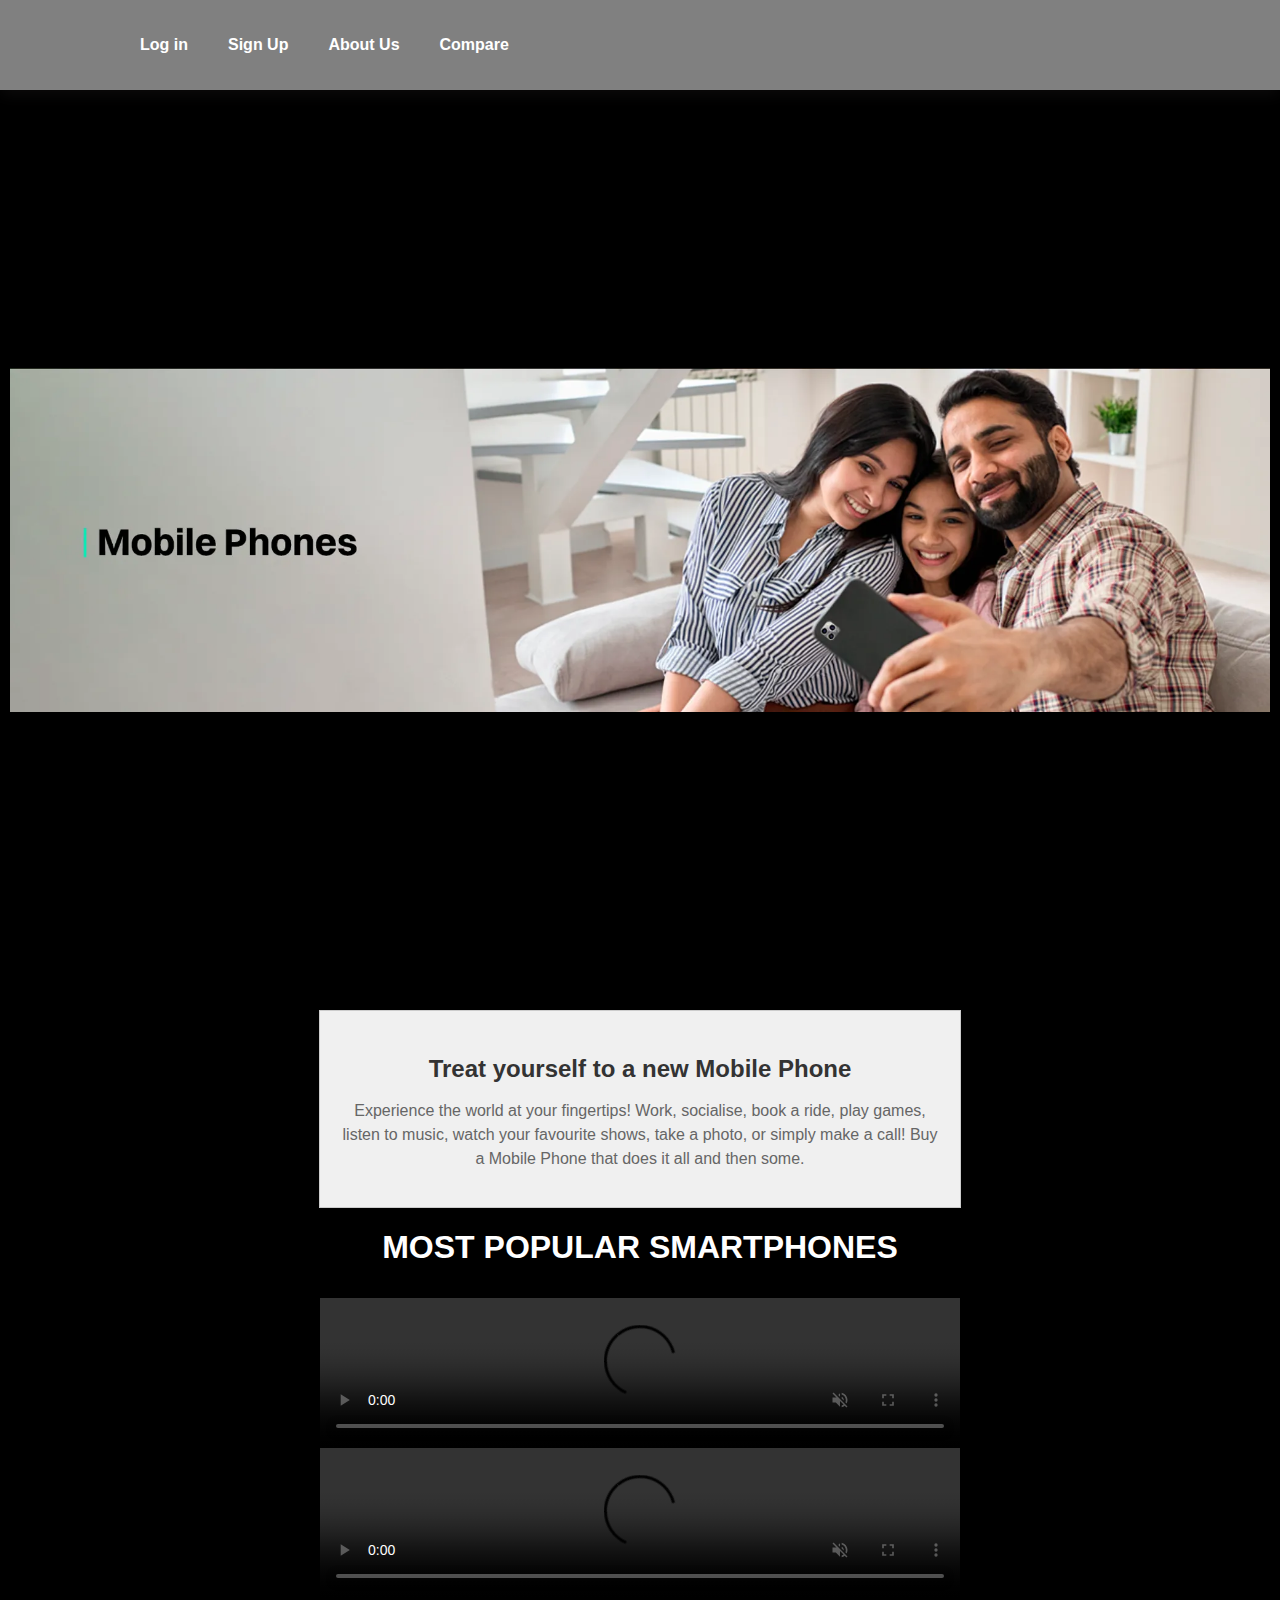
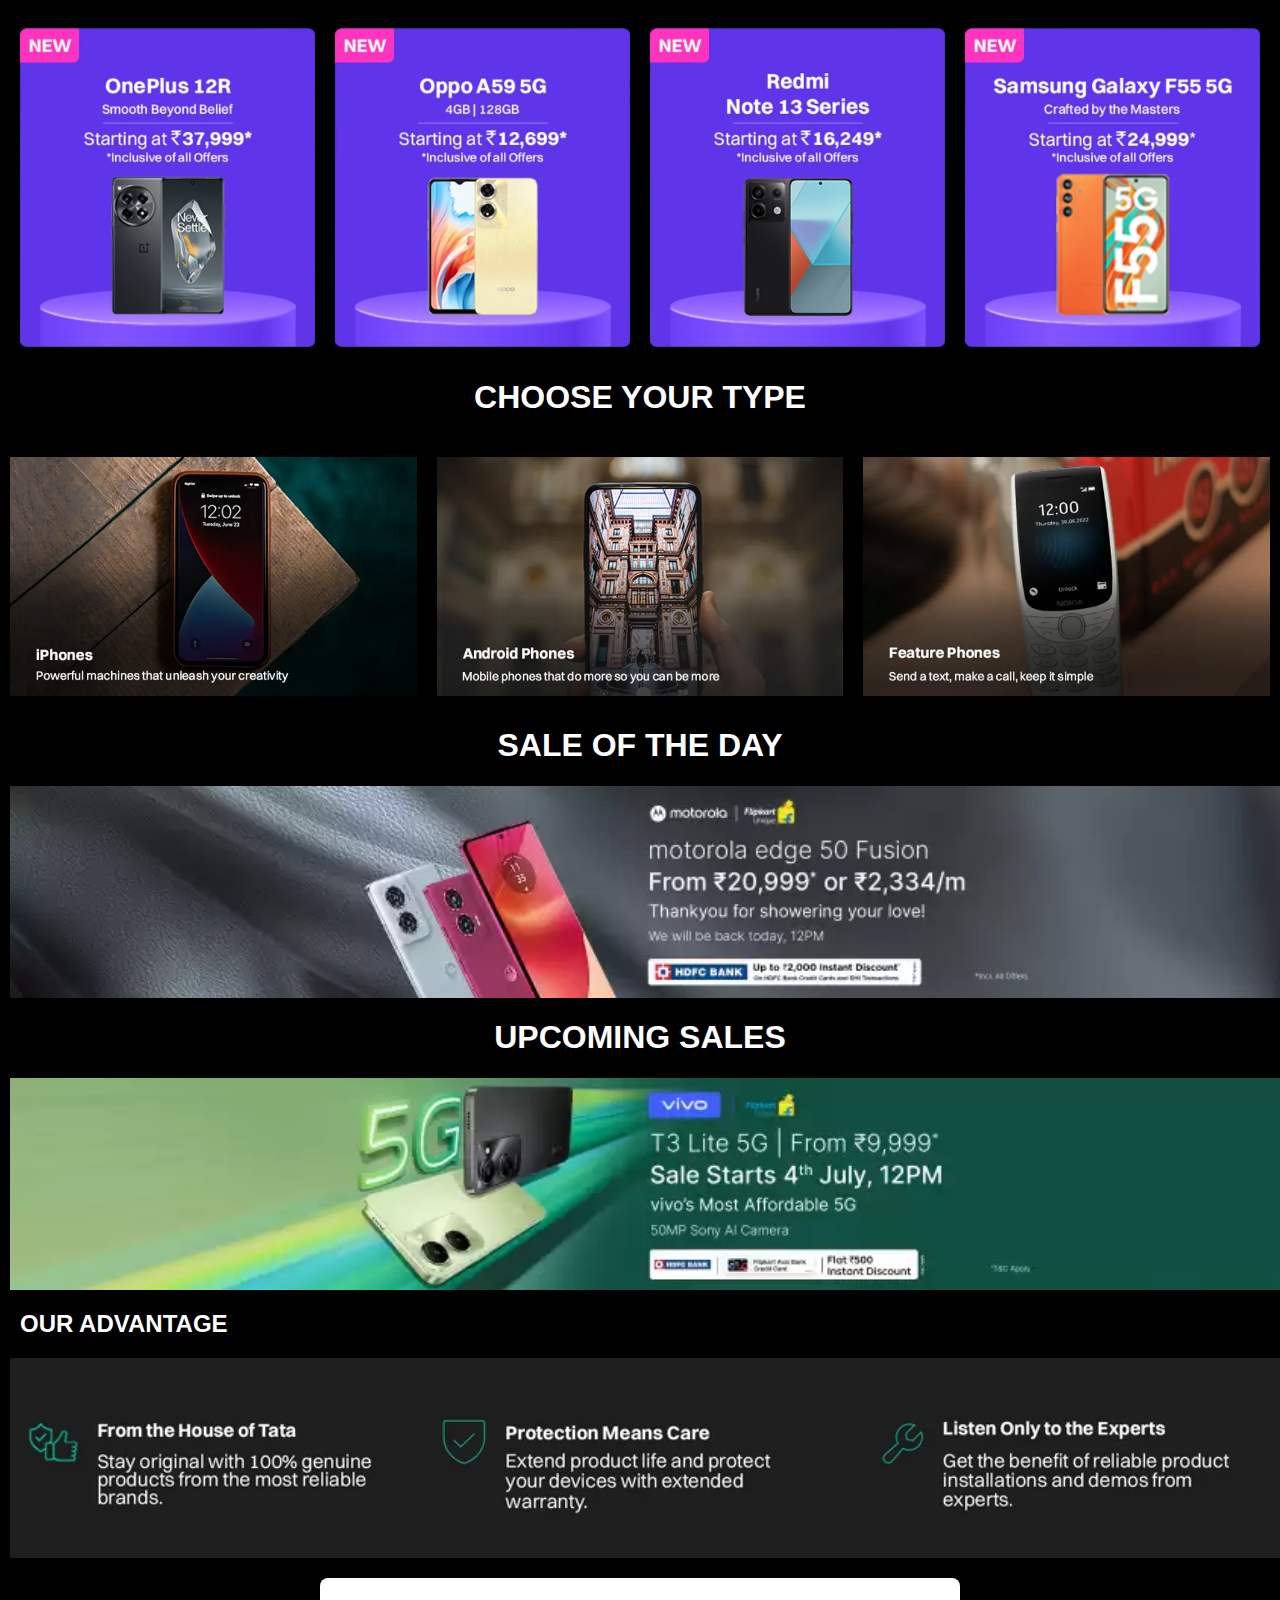
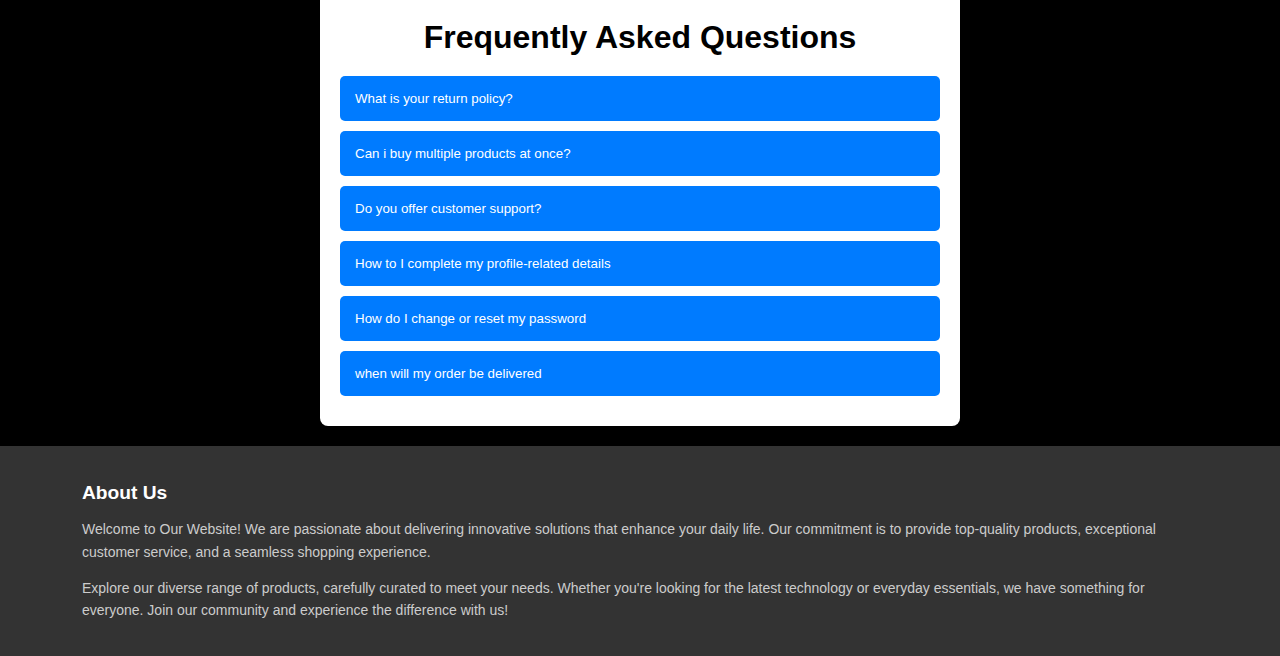
==== index.html @ 17f56137 "Add files via upload" ====
<!DOCTYPE html>
<html lang="en">
<head>
    <meta charset="UTF-8">
    <meta name="viewport" content="width=device-width, initial-scale=1.0">
    <title>Document</title>
    <link rel="stylesheet" href="style.css">
</head>

<body>


    <section id="header">
        <!-- <a href="#"><img src="download.png" class="logo" width="70px" alt="Logo"></a> -->

        <nav id="navbar">
            <ul>
                
                <li><a href="login.html">Log in</a></li>
                <li><a href="signup.html">Sign Up</a></li>
                <li><a href="#footer">About Us</a></li>
                <li><a href="login.html">Compare</a></li>
               
            </ul>
        </nav>
    </section>
   
     
    <div class="full-screen-image1">
        
        <figure class="box3">
            <img src="/Images/img9.webp"  alt="Image 10">
        </figure>
        
    </div>
    <div class="content">
        <h3>Treat yourself to a new Mobile Phone</h3>
        <p>Experience the world at your fingertips! Work, socialise, book a ride, play games, listen to music, watch your favourite shows, take a photo, or simply make a call! Buy a Mobile Phone that does it all and then some.</p>
    </div>
    <h1>MOST POPULAR SMARTPHONES</h1>
    <div class="our-services">
        
     
        <video controls autoplay muted loop width="640" >
            <source src="/Images/303838_yxt7zl.webm" type="video/webm"/>
        </video>
        <video controls autoplay muted loop width="640" >
            <source src="/Images/vid.mp4" type="video/mp4"/>
        </video>
    </div>
    <div class="our-services">
        <figure class="box2">
            <img src="/Images/img3.webp" alt="Image 3"/>
            <figcaption></figcaption>
        </figure>
        <figure class="box2">
            <img src="/Images/img4.webp" alt="Image 4"/>
            <figcaption></figcaption>
        </figure>
        <figure class="box2">
            <img src="/Images/img5.webp" alt="Image 5"/>
            <figcaption></figcaption>
        </figure>
        <figure class="box2">
            <img src="/Images/img6.webp" alt="Image 6"/>
            <figcaption></figcaption>
        </figure>

        <h1>CHOOSE YOUR TYPE</h1>
    </div>
    <div class="image-container">
        <figure class="box3">
            <img src="/Images/img11.webp" alt="Image 11">
            <figcaption></figcaption>
        </figure>
        <figure class="box3">
            <img src="/Images/img12.webp" alt="Image 12">
            <figcaption></figcaption>
        </figure>
        <figure class="box3">
            <img src="/Images/img13.webp" alt="Image 13">
            <figcaption></figcaption>
        </figure>
    </div>
    

    <h1>SALE OF THE DAY</h1>
    <div class="full-screen-image">
        <figure class="box3">
            <img src="/Images/img7.webp" alt="Image 7">
        </figure>
    </div>
    <h1>UPCOMING SALES</h1>
    <div class="full-screen-image">
        <figure class="box3">
            <img src="/Images/img8.webp" alt="Image 8">
        </figure>
    </div>
    <h2 class="advantage-heading">OUR ADVANTAGE</h2>
    <div class="full-screen-image">
        <figure class="box3">
            <img src="/Images/img14.webp" alt="Image 14">
        </figure>
    </div>
    
    <div class="faq-container">
        <h1 class="ss">Frequently Asked Questions</h1>
        <div class="faq-item">
            <button class="faq-question">What is your return policy?</button>
            <div class="faq-answer">
                <p>We offer a 30-day return policy. You can return any item within 30 days of purchase.</p>
            </div>
        </div>
        <div class="faq-item">
            <button class="faq-question">Can i buy multiple products at once?</button>
            <div class="faq-answer">
                <p>You can track your order using the tracking number provided in your order confirmation email.</p>
            </div>
        </div>
        <div class="faq-item">
            <button class="faq-question">Do you offer customer support?</button>
            <div class="faq-answer">
                <p>Yes, we offer 24/7 customer support through our website chat, email, and phone.</p>
            </div>
        </div>
        <div class="faq-item">
            <button class="faq-question">How to  I complete my profile-related details</button>
            <div class="faq-answer">
                <p>Navigate to your profile settings. Fill in the required information and save your changes.</p>
            </div>
        </div>
        <div class="faq-item">
            <button class="faq-question">How do I change or reset my password</button>
            <div class="faq-answer">
                <p>Go to your account settings. Look for the password change/reset option and follow the prompts provided.</p>
            </div>
        </div>
        <div class="faq-item">
            <button class="faq-question">when will my order be delivered</button>
            <div class="faq-answer">
                <p>Check your order confirmation email for estimated delivery details.
                    Track your order using the provided tracking number on the retailer's website.</p>
            </div>
        </div>
    </div>
    <div class="footer" id="footer">
        <div class="about-us">
            <h2>About Us</h2>
            <p>Welcome to Our Website! We are passionate about delivering innovative solutions that enhance your daily life. Our commitment is to provide top-quality products, exceptional customer service, and a seamless shopping experience.</p>
            <p>Explore our diverse range of products, carefully curated to meet your needs. Whether you're looking for the latest technology or everyday essentials, we have something for everyone. Join our community and experience the difference with us!</p>
        </div>
        <!-- Other footer content -->
    </div>
    <script src="script.js"></script>
  
</body>
</html>
---- style.css ----
body {
    margin: 0;
    padding: 0;
    box-sizing: border-box;
    font-family: Arial, sans-serif;
    color: white;
    background-color: black;
}

.full-screen-image1 {
    width: 100vw; /* Full viewport width */
    height: 100vh; /* Full viewport height */
    overflow: hidden; /* Hide any overflow if necessary */
    display: flex;
    justify-content: center;
    align-items: center;
}

.full-screen-image1 img {
    max-width: 100%;
    max-height: 100%;
    object-fit: contain; /* Ensures the image fits within the container */
}
.content {
    max-width: 600px; /* Adjust as needed */
    margin: 20px auto;
    padding: 20px;
    background-color: #f0f0f0;
    border: 1px solid #ccc;
    text-align: center;
}

/* Styling the main heading */
h3 {
    font-size: 24px;
    color: #333;
    margin-bottom: 10px;
}

/* Styling the paragraph text */
p {
    font-size: 16px;
    line-height: 1.5;
    color: #666;
}

.our-services {
    display: flex;
    flex-wrap: wrap;
    justify-content: space-around;
    margin: 0 auto;
    max-width: 100%;
    padding: 10px;
}

.box {
    flex: 1 1 45%;
    margin: 10px;
    box-sizing: border-box;
}

.box2 {
    flex: 1 1 22%; /* Adjust width to fit 4 images in one row */
    margin: 10px;
    box-sizing: border-box;
}

.box img, .box2 img {
    width: 100%;
    height: auto;
    display: block;
}
h1{
    text-align: center;
}


.box3 {
    width: 100%;
    height: 100%;
    display: flex;
    justify-content: center;
    align-items: center;
    overflow: hidden;
}

.box3 img {
    width: 100%;
    height: 100%;
    max-width: none;
    max-height: none;
    object-fit: contain; /* Ensures the image fits within the container while maintaining aspect ratio */
    object-position: center; /* Centers the image within the container */
}
.first {
    display: flex;
    justify-content: center;
    max-width: 70vw;
    margin: auto;
    color: white;
    justify-content: center;
    align-items: center;
}


.secImg video {
    position: absolute;
    top: 51px;
    right: 0;
    width: 555px;
}
.faq-container {
    max-width: 600px;
    margin: 20px auto;
    padding: 20px;
    background-color: #fff;
    box-shadow: 0 2px 10px rgba(0, 0, 0, 0.1);
    border-radius: 8px;
}

.faq-container h1 {
    text-align: center;
    margin-bottom: 20px;
}

.faq-item {
    margin-bottom: 10px;
}

.faq-question {
    width: 100%;
    padding: 15px;
    text-align: left;
    background-color: #007BFF;
    color: #fff;
    border: none;
    border-radius: 5px;
    cursor: pointer;
    outline: none;
    transition: background-color 0.3s;
}

.faq-question:hover {
    background-color: #0056b3;
}

.faq-answer {
    max-height: 0;
    overflow: hidden;
    transition: max-height 0.3s ease;
}

.faq-answer p {
    padding: 10px 15px;
    margin: 0;
}
.footer {
    background-color: #333;
    color: #fff;
    padding: 20px;
    text-align: center;
}

.about-us {
    max-width: 90%;
    margin: 0 auto;
    text-align: left;
}

.about-us h2 {
    font-size: 1.2em;
    margin-bottom: 10px;
}

.about-us p {
    font-size: 14px;
    line-height: 1.6;
    color: #ccc;
}
#header {
    display: flex;
    align-items: center;
    justify-content: space-between;
    padding: 20px 80px;
    background-color: orange = #f4821f;
    box-shadow: 0 5px 15px rgba(0, 0, 0, 0.06);
}
.image-container {
    display: flex;
    justify-content: space-around; /* Adjust as needed */
    align-items: center;
}

.box3 {
    margin: 10px; /* Adjust spacing between figures */
}

.box3 img {
    max-width: 100%;
    height: auto;
    display: block;
}
.advantage-heading {
    text-align: left; /* Align the heading to the left */
    margin-left: 20px; /* Adjust margin as needed */
}
h1.ss{
    color: black;
}
.section-p1 {
    padding: 40px 80px;
}

/* Header Styles */
#header {
    display: flex;
    align-items: center;
    justify-content: space-between;
    padding: 20px 80px;
    background-color: gray;
    box-shadow: 0 5px 15px rgba(202, 193, 193, 0.06);
}

/* Navbar Styles */
#navbar {
    display: flex;
    align-items: center;
    list-style: none;
}

#navbar ul {
    display: flex;
    align-items: center;
    list-style: none;
    margin-left: auto; /* Pushes the list items to the left */
}

#navbar li {
    padding: 0 20px;
    position: relative;
}

#navbar a {
    text-decoration: none;
    color: white;
    font-size: 16px;
    font-weight: 600;
    transition: 0.3s ease;
}



#navbar li a:hover,
#navbar li a.active{
    color: rgb(79, 79, 219);
}

#navbar li a.active::after,
#navbar li a:hover::after{
    content: "";
    width: 30%;
    height: 2px;
    background: rgb(79, 79, 219);
    position: absolute;
    bottom: -4px;
    left: 20px;
}
/* .slider {
    width: 80%;
    max-width: 600px;
    overflow: hidden;
    border-radius: 10px;
    box-shadow: 0 4px 8px rgba(0, 0, 0, 0.2);
}
.slides {
    display: flex;
    transition: transform 1s ease-in-out;
}
.slide {
    min-width: 100%;
    transition: 0.5s;
}
.slide img {
    width: 100%;
    display: block;
}
.navigation {
    display: flex;
    justify-content: space-between;
    position: absolute;
    top: 50%;
    width: 100%;
    transform: translateY(-50%);
    padding: 0 20px;
    box-sizing: border-box;
}
.navigation-button {
    background-color: rgba(255, 255, 255, 0.7);
    border: none;
    padding: 10px;
    cursor: pointer;
    border-radius: 50%;
    font-size: 18px;
} */
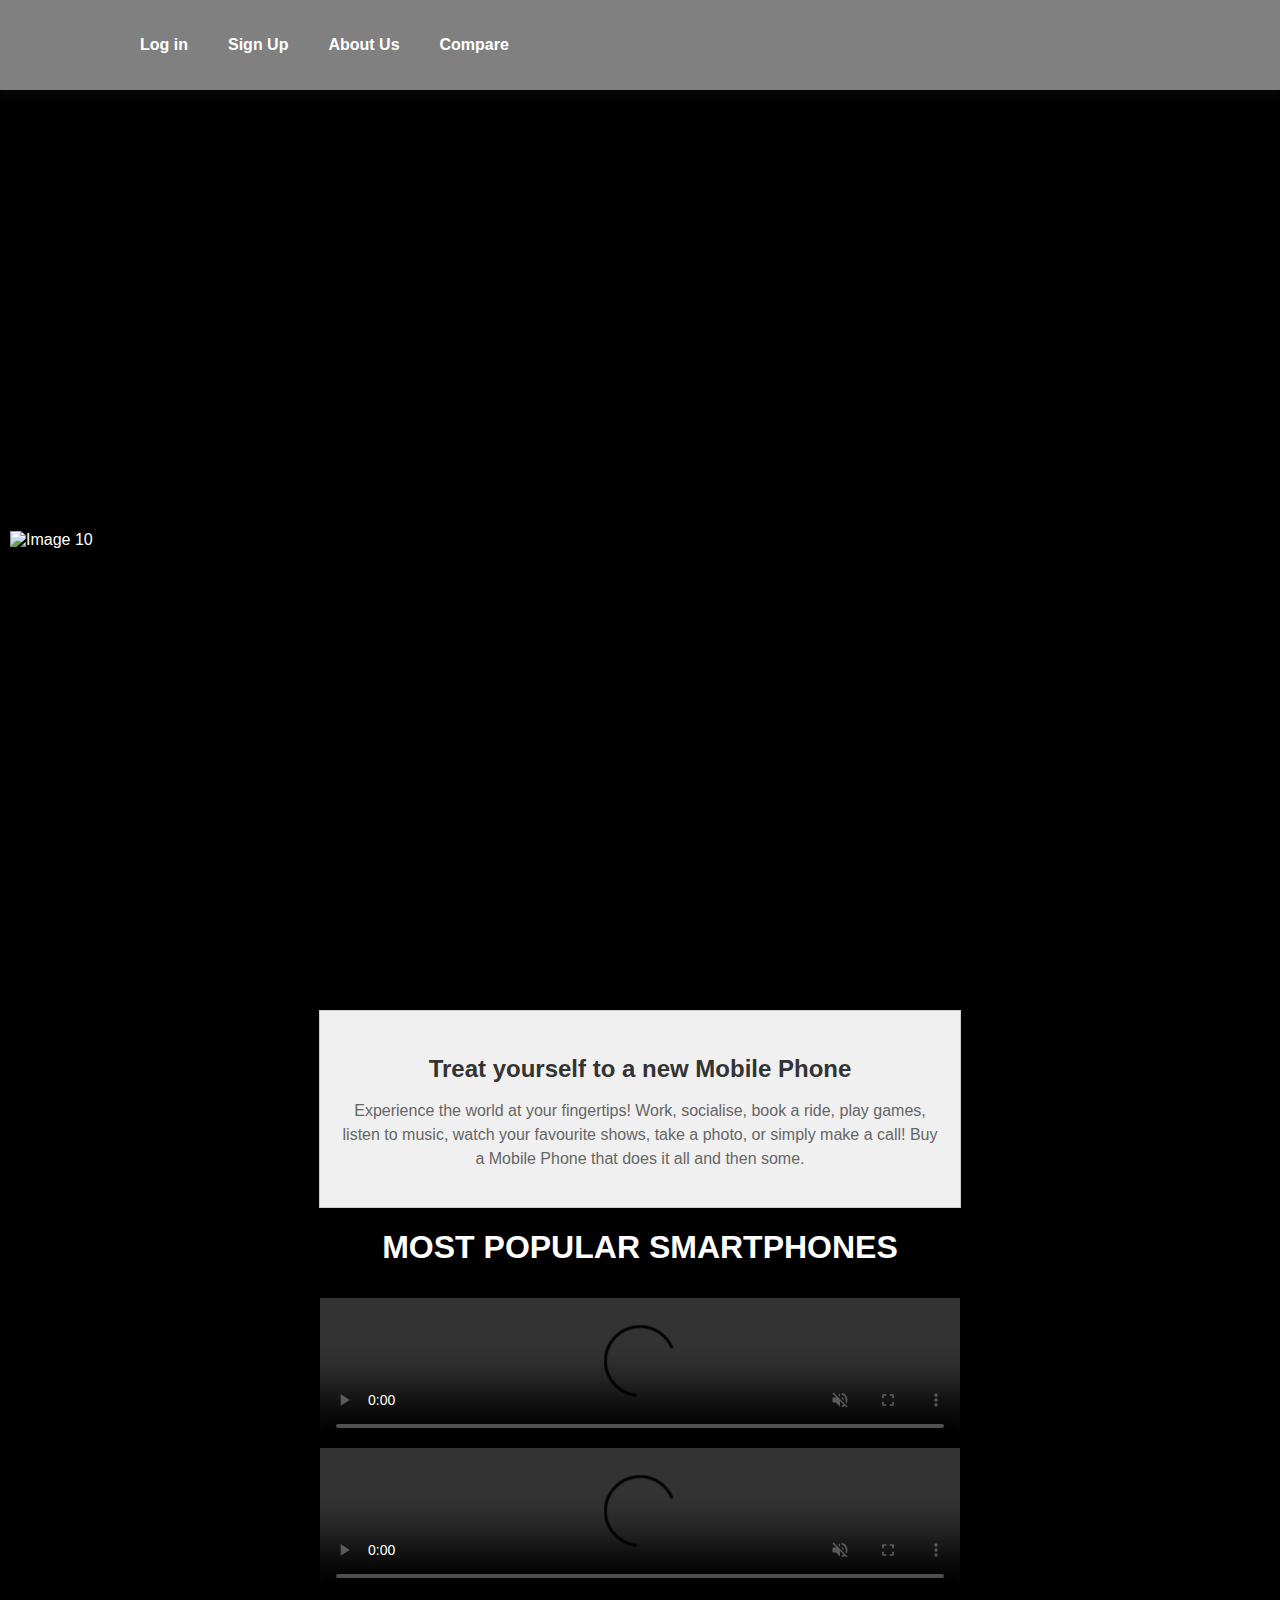
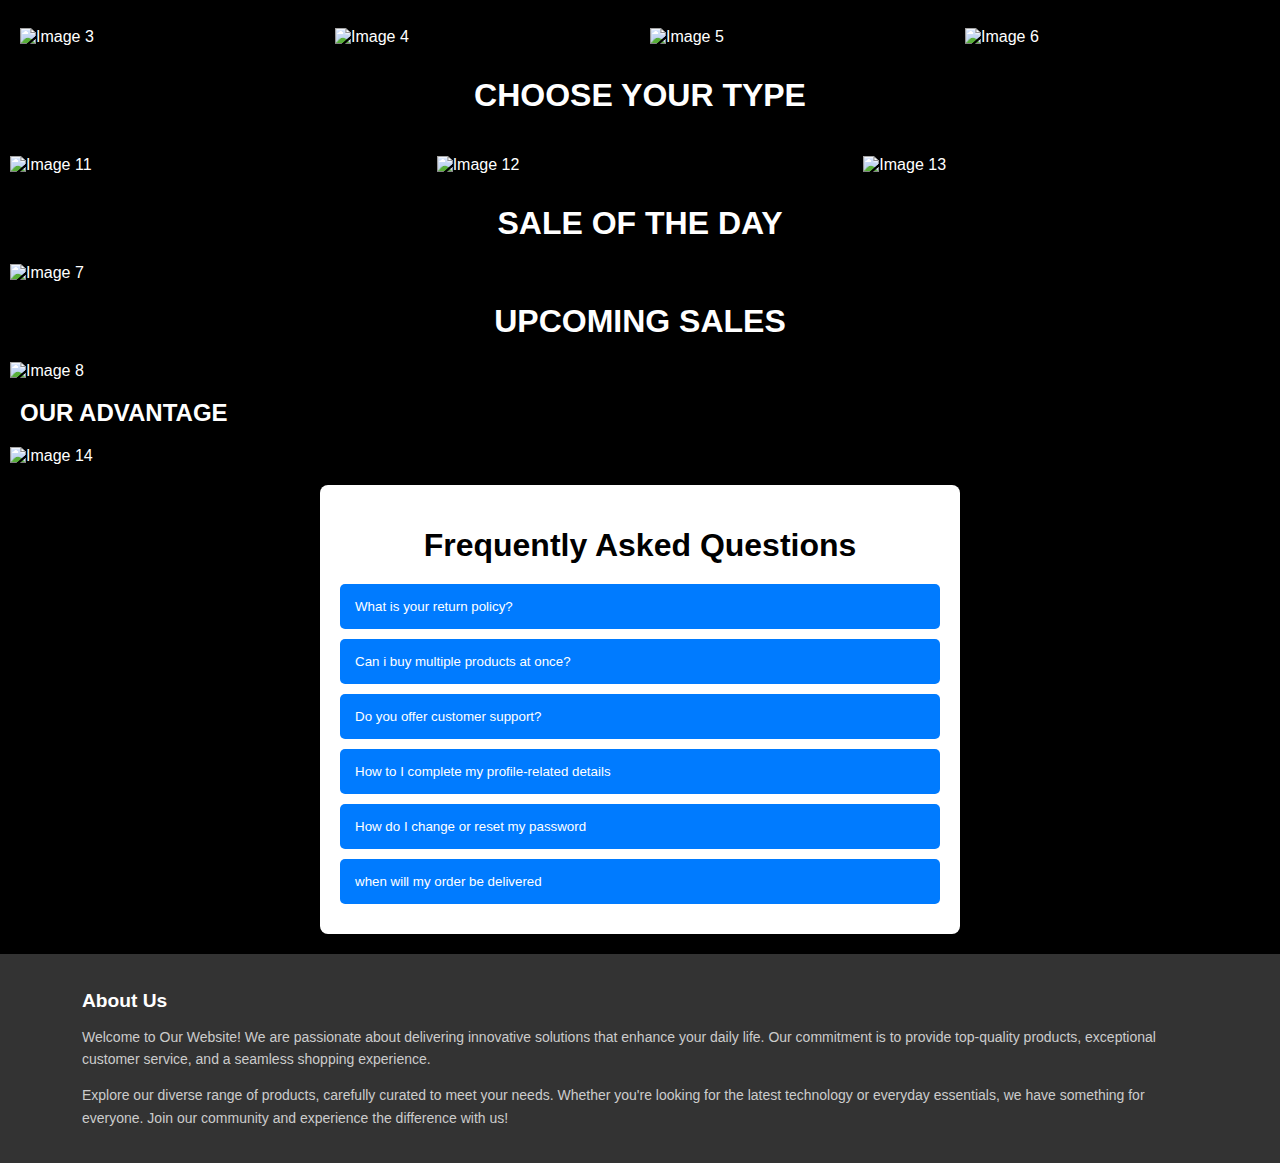
==== commit 8ffa2106: "Update index.html" ====
--- a/index.html
+++ b/index.html
@@ -29,7 +29,7 @@
     <div class="full-screen-image1">
         
         <figure class="box3">
-            <img src="/Images/img9.webp"  alt="Image 10">
+            <img src="img9.webp"  alt="Image 10">
         </figure>
         
     </div>
@@ -42,27 +42,27 @@
         
      
         <video controls autoplay muted loop width="640" >
-            <source src="/Images/303838_yxt7zl.webm" type="video/webm"/>
+            <source src="303838_yxt7zl.webm" type="video/webm"/>
         </video>
         <video controls autoplay muted loop width="640" >
-            <source src="/Images/vid.mp4" type="video/mp4"/>
+            <source src="vid.mp4" type="video/mp4"/>
         </video>
     </div>
     <div class="our-services">
         <figure class="box2">
-            <img src="/Images/img3.webp" alt="Image 3"/>
+            <img src="img3.webp" alt="Image 3"/>
             <figcaption></figcaption>
         </figure>
         <figure class="box2">
-            <img src="/Images/img4.webp" alt="Image 4"/>
+            <img src="img4.webp" alt="Image 4"/>
             <figcaption></figcaption>
         </figure>
         <figure class="box2">
-            <img src="/Images/img5.webp" alt="Image 5"/>
+            <img src="img5.webp" alt="Image 5"/>
             <figcaption></figcaption>
         </figure>
         <figure class="box2">
-            <img src="/Images/img6.webp" alt="Image 6"/>
+            <img src="img6.webp" alt="Image 6"/>
             <figcaption></figcaption>
         </figure>
 
@@ -70,15 +70,15 @@
     </div>
     <div class="image-container">
         <figure class="box3">
-            <img src="/Images/img11.webp" alt="Image 11">
+            <img src="img11.webp" alt="Image 11">
             <figcaption></figcaption>
         </figure>
         <figure class="box3">
-            <img src="/Images/img12.webp" alt="Image 12">
+            <img src="img12.webp" alt="Image 12">
             <figcaption></figcaption>
         </figure>
         <figure class="box3">
-            <img src="/Images/img13.webp" alt="Image 13">
+            <img src="img13.webp" alt="Image 13">
             <figcaption></figcaption>
         </figure>
     </div>
@@ -87,19 +87,19 @@
     <h1>SALE OF THE DAY</h1>
     <div class="full-screen-image">
         <figure class="box3">
-            <img src="/Images/img7.webp" alt="Image 7">
+            <img src="img7.webp" alt="Image 7">
         </figure>
     </div>
     <h1>UPCOMING SALES</h1>
     <div class="full-screen-image">
         <figure class="box3">
-            <img src="/Images/img8.webp" alt="Image 8">
+            <img src="img8.webp" alt="Image 8">
         </figure>
     </div>
     <h2 class="advantage-heading">OUR ADVANTAGE</h2>
     <div class="full-screen-image">
         <figure class="box3">
-            <img src="/Images/img14.webp" alt="Image 14">
+            <img src="img14.webp" alt="Image 14">
         </figure>
     </div>
     
@@ -154,4 +154,4 @@
     <script src="script.js"></script>
   
 </body>
-</html>+</html>
